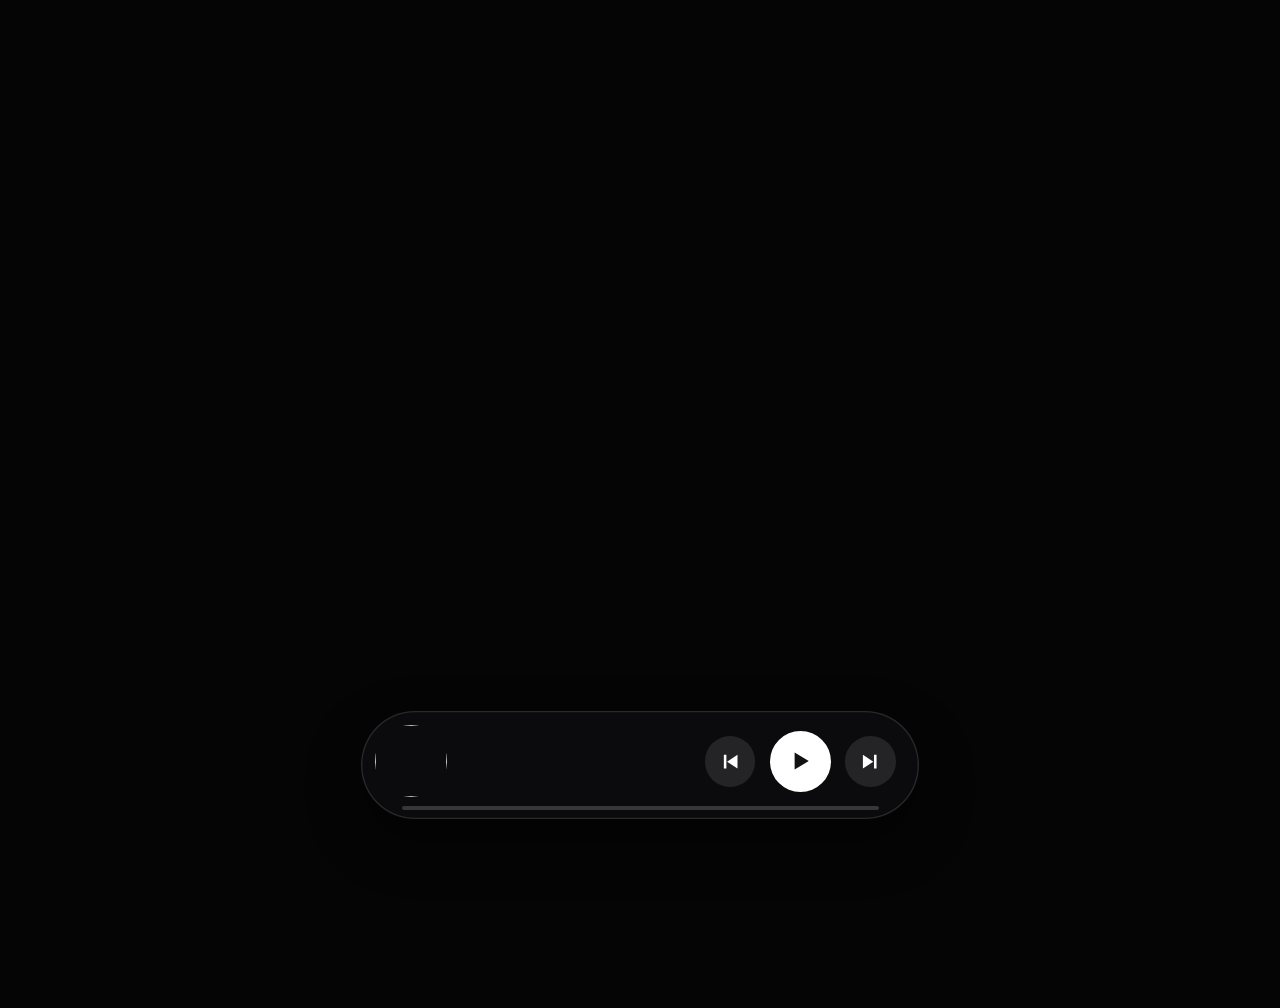
==== app/Resources/templates/island/index.html @ b9dbe89c "Remote, Jukebox and Island templates built around playback controls" ====
<!doctype html>
<html>
<head>
<meta charset="utf-8">
<link rel="stylesheet" href="/runtime/runtime.css">
<script src="/runtime/runtime.js"></script>
<style>
  body { color: #fff; background: #050506; font-family: -apple-system, "SF Pro Text", sans-serif; }
  .backdrop { position: absolute; inset: -12%; width: 124%; height: 124%; object-fit: cover; filter: blur(8vmin) saturate(1.3) brightness(0.5); }
  .wash { position: absolute; inset: 0; background: radial-gradient(ellipse 60% 50% at 50% 92%, var(--param-tint) 0%, transparent 70%); opacity: 0.6; }
  .lyric {
    position: absolute; left: 50%; bottom: 30vmin; transform: translateX(-50%); width: 80vmin; text-align: center;
    font-family: var(--param-font); font-size: 3.6vmin; line-height: 1.3; text-shadow: 0 0.3vmin 2vmin rgba(0, 0, 0, 0.5);
  }
  .island {
    position: absolute; left: 50%; bottom: 9vmin; transform: translateX(-50%);
    width: 62vmin; box-sizing: border-box; padding: 1.6vmin 2.6vmin 2.4vmin 1.6vmin;
    display: flex; align-items: center; gap: 2.4vmin;
    border-radius: 9vmin; background: rgba(14, 14, 16, 0.78);
    box-shadow: inset 0 0 0 0.15vmin rgba(255, 255, 255, 0.12), 0 2.5vmin 6vmin rgba(0, 0, 0, 0.45);
  }
  .cover { width: 8vmin; height: 8vmin; border-radius: 4.5vmin; object-fit: cover; flex: none; }
  .info { flex: 1; min-width: 0; }
  .title { font-size: 2.1vmin; font-weight: 600; white-space: nowrap; overflow: hidden; text-overflow: ellipsis; }
  .artist { font-size: 1.6vmin; opacity: 0.6; white-space: nowrap; overflow: hidden; text-overflow: ellipsis; margin-top: 0.3vmin; }
  .ctls { display: flex; align-items: center; gap: 1.6vmin; flex: none; }
  .ctl { width: 5.6vmin; height: 5.6vmin; border-radius: 50%; display: grid; place-items: center; background: rgba(255, 255, 255, 0.1); }
  .ctl svg { width: 2.6vmin; height: 2.6vmin; fill: #fff; display: block; }
  .ctl.pp { width: 6.8vmin; height: 6.8vmin; background: #fff; }
  .ctl.pp svg { width: 2.9vmin; height: 2.9vmin; fill: #111; }
  .ctl.pp .i-play, .ctl.pp .i-pause { display: none; }
  html:not(.is-playing) .ctl.pp .i-play { display: block; }
  html.is-playing .ctl.pp .i-pause { display: block; }
  .seek {
    position: absolute; left: 4.5vmin; right: 4.5vmin; bottom: 1vmin; height: 0.4vmin; border-radius: 0.4vmin;
    color: #fff; background: rgba(255, 255, 255, 0.18);
  }
  .sw-grain { opacity: 0.1; }
</style>
</head>
<body>
  <img class="backdrop" data-src="track.cover" alt="">
  <div class="wash"></div>
  <div class="lyric" data-show="lyrics.hasLyrics" data-bind="lyrics.current"></div>
  <div class="island" data-control="volume" data-show="params.controls">
    <img class="cover" data-src="track.cover" alt="">
    <div class="info">
      <div class="title" data-bind="track.title"></div>
      <div class="artist" data-bind="track.artist"></div>
    </div>
    <div class="ctls" data-show="params.controls">
      <div class="ctl" data-control="previous" role="button" aria-label="Previous">
        <svg viewBox="0 0 24 24"><path d="M6 5h2.6v14H6zM20 5v14L9.3 12z"/></svg>
      </div>
      <div class="ctl pp" data-control="playPause" role="button" aria-label="Play or pause">
        <svg class="i-play" viewBox="0 0 24 24"><path d="M7 4.2v15.6L20 12z"/></svg>
        <svg class="i-pause" viewBox="0 0 24 24"><path d="M6.8 4.5h3.5v15H6.8zM13.7 4.5h3.5v15h-3.5z"/></svg>
      </div>
      <div class="ctl" data-control="next" role="button" aria-label="Next">
        <svg viewBox="0 0 24 24"><path d="M15.4 5H18v14h-2.6zM4 5v14l10.7-7z"/></svg>
      </div>
    </div>
    <progress-bar class="seek" data-control="seek" data-show="params.controls"></progress-bar>
  </div>
  <div class="sw-grain" data-show="params.grain"></div>
</body>
</html>
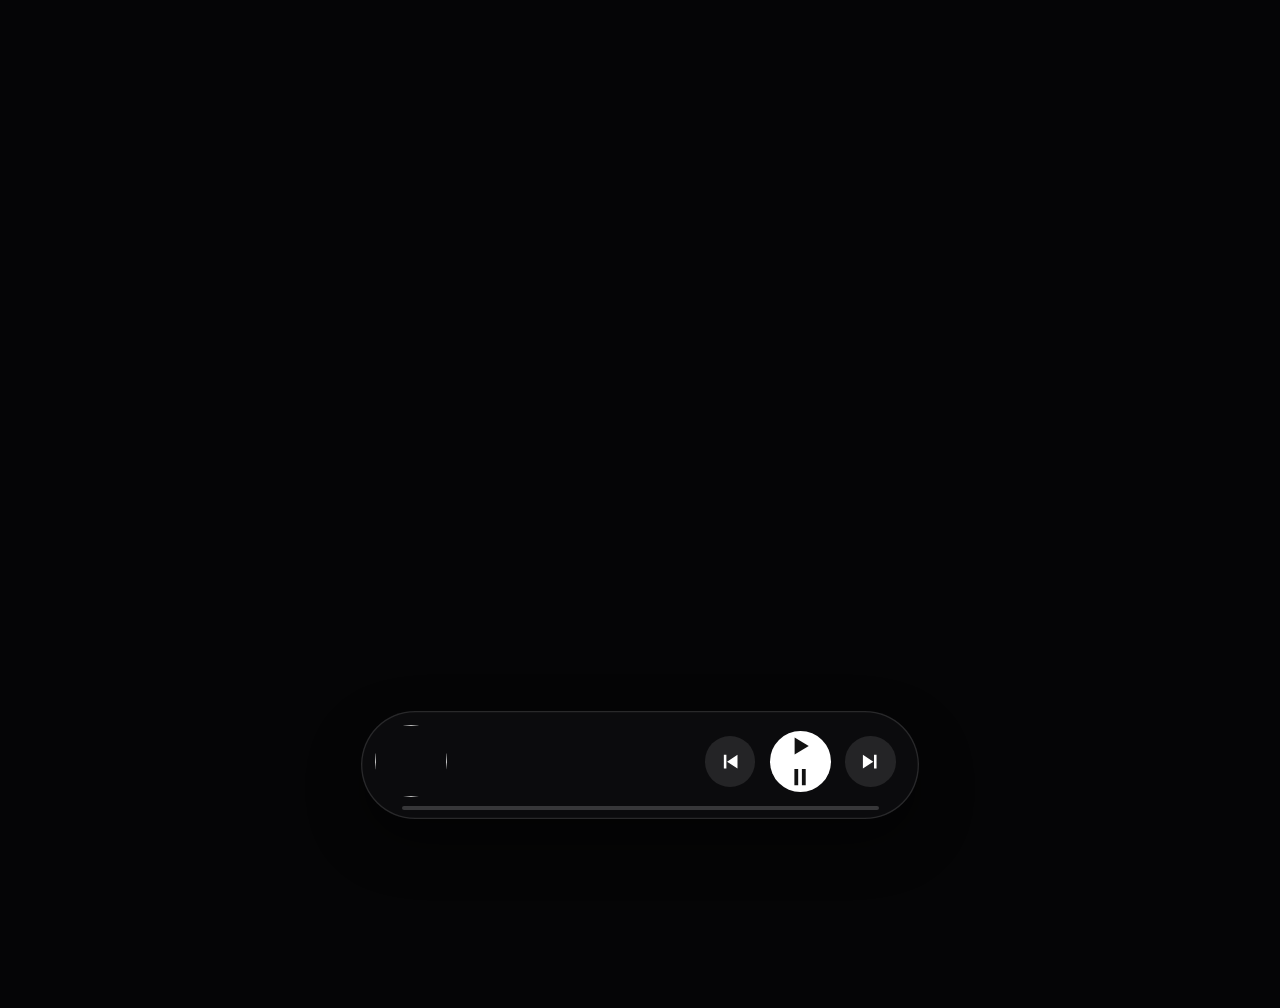
==== commit f74a8aca: "Animate play/pause and covers in templates; fade in revealed controls" ====
--- a/app/Resources/templates/island/index.html
+++ b/app/Resources/templates/island/index.html
@@ -28,9 +28,6 @@
   .ctl svg { width: 2.6vmin; height: 2.6vmin; fill: #fff; display: block; }
   .ctl.pp { width: 6.8vmin; height: 6.8vmin; background: #fff; }
   .ctl.pp svg { width: 2.9vmin; height: 2.9vmin; fill: #111; }
-  .ctl.pp .i-play, .ctl.pp .i-pause { display: none; }
-  html:not(.is-playing) .ctl.pp .i-play { display: block; }
-  html.is-playing .ctl.pp .i-pause { display: block; }
   .seek {
     position: absolute; left: 4.5vmin; right: 4.5vmin; bottom: 1vmin; height: 0.4vmin; border-radius: 0.4vmin;
     color: #fff; background: rgba(255, 255, 255, 0.18);
